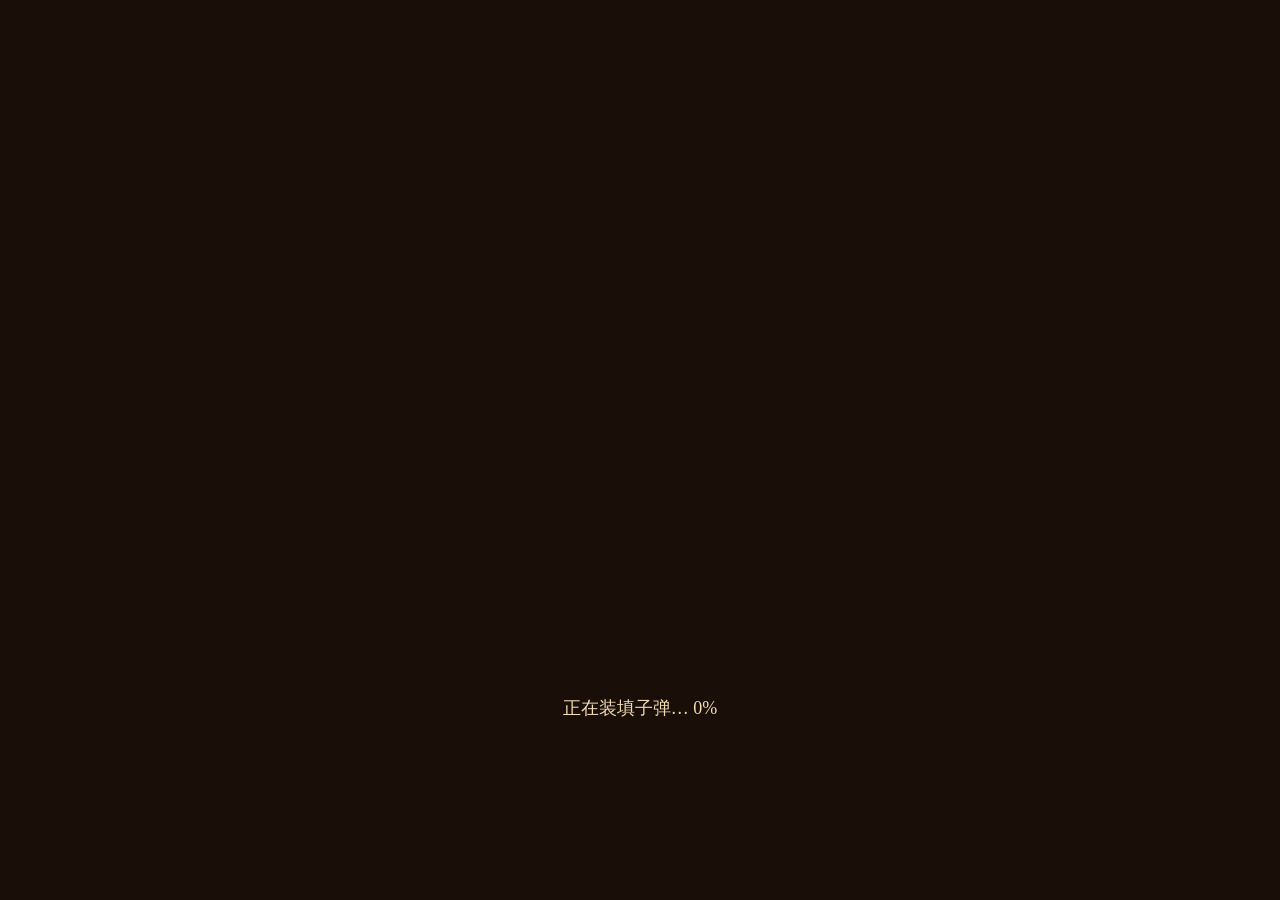
==== index.html @ d6b11331 "xibu" ====
<!DOCTYPE html>
<html lang="zh-CN">
<head>
<meta charset="UTF-8">
<meta name="viewport" content="width=device-width,initial-scale=1,maximum-scale=1,user-scalable=no,viewport-fit=cover">
<meta name="apple-mobile-web-app-capable" content="yes">
<title>西部赏金 · 红石镇</title>
<style>
:root{--vw:1vw;--vh:1vh}
#start.pz p,#start.pz h2,#start.pz h1{display:none}
#start.pz .poster::before{content:"暂停";display:block;font-size:22px;letter-spacing:6px;margin-bottom:8px}
*{margin:0;padding:0;box-sizing:border-box;-webkit-touch-callout:none;-webkit-user-select:none;user-select:none;-webkit-tap-highlight-color:transparent}
html,body{width:100%;height:100%;overflow:hidden;background:#1a0f08;touch-action:none;font-family:"Songti SC","STSong",serif;color:#f1dcb4}
canvas#c{position:fixed;inset:0;width:100%;height:100%;display:block}
.hidden{display:none!important}
#portrait{display:none;position:fixed;inset:0;z-index:999;background:#1a0f08;align-items:center;justify-content:center;font-size:22px;text-align:center;padding:20px}
@media (orientation:portrait){#portrait{display:flex;flex-direction:column;gap:18px}}
body.rot #portrait{display:none!important}
body.rot{position:fixed;top:0;left:0;width:var(--lw);height:var(--lh);transform-origin:0 0;transform:translateX(var(--sw)) rotate(90deg)}
#portrait button{font:inherit;font-size:18px;padding:10px 22px;border-radius:10px;border:1px solid #c9a46a;background:#5a2a14;color:#f1dcb4}
.btn.exit{background:#3a2418}
.screen{position:fixed;inset:0;z-index:50;display:flex;align-items:center;justify-content:center;background:radial-gradient(ellipse at center,rgba(40,22,10,.55),rgba(15,8,3,.92))}
.poster{background:#e8d2a2 url() ;color:#3b2310;border:3px solid #6b4220;box-shadow:0 10px 40px #000,inset 0 0 40px rgba(110,70,30,.45);padding:14px 26px;text-align:center;max-width:calc(var(--vw) * 92);max-height:calc(var(--vh) * 94);overflow:auto}
.poster h1{font-size:clamp(26px,calc(var(--vh) * 6),46px);letter-spacing:6px}
.poster h2{font-size:clamp(16px,calc(var(--vh) * 4),24px);margin:4px 0;color:#7a1d10}
.poster p{font-size:13px;margin:4px 0;line-height:1.5}
.btn{font-family:inherit;font-size:20px;padding:8px 28px;margin:8px 6px 2px;border:2px solid #4a2a10;background:#7a1d10;color:#f6e3bd;border-radius:4px;box-shadow:0 3px 0 #3b0d06}
.btn.alt{background:#5a3a1a}
.set{display:grid;grid-template-columns:auto 1fr auto;gap:6px 10px;align-items:center;font-size:14px;text-align:left;margin:8px auto 0;max-width:360px}
.set input[type=range]{width:100%}
#loading{position:fixed;left:50%;bottom:20%;transform:translateX(-50%);z-index:60;font-size:18px}
#hud{position:fixed;inset:0;pointer-events:none;z-index:10}
#bars{position:absolute;left:14px;top:12px;width:calc(var(--vw) * 30);max-width:230px}
.bar{height:10px;background:rgba(0,0,0,.5);border:1px solid rgba(255,230,190,.5);margin-bottom:5px;border-radius:2px;overflow:hidden}
.bar i{display:block;height:100%;width:100%}
#hp i{background:linear-gradient(90deg,#8e1a12,#d9452c)}#de i{background:linear-gradient(90deg,#a87a12,#f0c43a);width:0}
#info{position:absolute;top:10px;left:50%;transform:translateX(-50%);text-align:center;text-shadow:0 2px 3px #000;font-size:15px}
#mini{position:absolute;right:12px;top:10px;width:96px;height:96px;border-radius:50%;background:rgba(20,10,4,.45);border:1px solid rgba(255,230,190,.5)}
#ammo{position:absolute;left:50%;bottom:12px;transform:translateX(-50%);display:flex;gap:6px;align-items:center;font-size:15px;text-shadow:0 2px 3px #000}
#ammo b{width:11px;height:16px;border-radius:5px 5px 2px 2px;background:#e8c27a;border:1px solid #5a3a1a}#ammo b.e{background:rgba(0,0,0,.45)}
#cross{position:absolute;left:50%;top:50%;width:26px;height:26px;transform:translate(-50%,-50%)}
#cross:before,#cross:after{content:"";position:absolute;background:#fff;box-shadow:0 0 2px #000}
#cross:before{left:12px;top:0;width:2px;height:26px}#cross:after{top:12px;left:0;height:2px;width:26px}
#cross.on:before,#cross.on:after{background:#ff4a3a}
#hitm{position:absolute;left:50%;top:50%;width:34px;height:34px;transform:translate(-50%,-50%) rotate(45deg);border:2px solid #fff;opacity:0;transition:opacity .15s}
#wave{position:absolute;top:30%;width:100%;text-align:center;font-size:clamp(26px,calc(var(--vh) * 7),52px);text-shadow:0 3px 8px #000;opacity:0;transition:opacity .4s;letter-spacing:4px}
#dmg{position:absolute;inset:0;box-shadow:inset 0 0 120px rgba(170,0,0,.0);transition:box-shadow .3s}
#marks{position:absolute;inset:0}
.mk{position:absolute;color:#d61b10;font:bold 34px sans-serif;transform:translate(-50%,-50%);text-shadow:0 0 4px #000}
#vign{position:absolute;inset:0;background:radial-gradient(ellipse at center,transparent 45%,rgba(60,25,5,.75));opacity:0;transition:opacity .25s}
#duel{position:absolute;top:22%;width:100%;text-align:center;font-size:clamp(34px,calc(var(--vh) * 10),72px);text-shadow:0 4px 10px #000;letter-spacing:8px}
#touch{position:fixed;inset:0;z-index:20}
#joy{position:absolute;left:calc(var(--vw) * 4);bottom:calc(var(--vh) * 5);width:min(190px,calc(var(--vh) * 42));height:min(190px,calc(var(--vh) * 42));border-radius:50%;background:rgba(255,235,200,.10);border:2px solid rgba(255,235,200,.35);pointer-events:none}
#knob{position:absolute;left:50%;top:50%;width:42%;height:42%;margin:-21% 0 0 -21%;border-radius:50%;background:rgba(255,235,200,.45);border:2px solid rgba(255,255,255,.6)}
.tb{position:absolute;border-radius:50%;background:rgba(40,20,8,.45);border:2px solid rgba(255,230,190,.55);color:#f6e3bd;display:flex;align-items:center;justify-content:center;font-size:14px;text-shadow:0 1px 2px #000}
#bFire{right:calc(var(--vw) * 5);bottom:calc(var(--vh) * 9);width:min(110px,calc(var(--vh) * 25));height:min(110px,calc(var(--vh) * 25));background:rgba(130,25,12,.55);font-size:18px}
#bDE{right:calc(calc(var(--vw) * 5) + min(110px,calc(var(--vh) * 25)) + 10px);bottom:calc(calc(var(--vh) * 9) + min(110px,calc(var(--vh) * 25)) - 20px);width:min(70px,calc(var(--vh) * 16));height:min(70px,calc(var(--vh) * 16));font-size:12px}
#bRel{right:calc(calc(var(--vw) * 5) + min(110px,calc(var(--vh) * 25)) + 14px);bottom:calc(var(--vh) * 4);width:min(58px,calc(var(--vh) * 14));height:min(58px,calc(var(--vh) * 14));font-size:12px}
#bJump{right:calc(calc(var(--vw) * 5) + 10px);bottom:calc(calc(var(--vh) * 9) + min(110px,calc(var(--vh) * 25)) + 12px);width:min(56px,calc(var(--vh) * 13));height:min(56px,calc(var(--vh) * 13));font-size:12px}
#bSet{right:120px;top:12px;width:38px;height:38px;font-size:18px}
#bMute{right:166px;top:12px;width:38px;height:38px;font-size:16px}
.tb.on{background:rgba(240,190,60,.6)}
#bAim{right:calc(calc(var(--vw) * 5) + min(110px,calc(var(--vh) * 25)) + min(70px,calc(var(--vh) * 16)) + 22px);bottom:calc(calc(var(--vh) * 9) + min(110px,calc(var(--vh) * 25)) - 6px);width:min(66px,calc(var(--vh) * 15));height:min(66px,calc(var(--vh) * 15));font-size:13px;background:rgba(60,40,20,.5)}
#bAct{right:calc(calc(var(--vw) * 5) + min(110px,calc(var(--vh) * 25)) + min(58px,calc(var(--vh) * 14)) + 26px);bottom:calc(calc(var(--vh) * 4) + min(58px,calc(var(--vh) * 14)) + 12px);width:min(64px,calc(var(--vh) * 15));height:min(64px,calc(var(--vh) * 15));font-size:14px;background:rgba(200,150,50,.6)}
#actHint{position:fixed;left:50%;bottom:22%;transform:translateX(-50%);z-index:20;background:rgba(30,16,8,.7);padding:6px 16px;border-radius:6px;font-size:16px}
#shop .btn{display:block;margin:8px auto;min-width:220px}
#bHorse{right:calc(calc(var(--vw) * 5) + min(110px,calc(var(--vh) * 25)) + min(58px,calc(var(--vh) * 14)) + 26px);bottom:calc(var(--vh) * 4);width:min(58px,calc(var(--vh) * 14));height:min(58px,calc(var(--vh) * 14));font-size:13px;background:rgba(90,60,25,.55)}
#bGallop{left:calc(calc(var(--vw) * 4) + min(190px,calc(var(--vh) * 42)) + 12px);bottom:calc(var(--vh) * 6);width:min(62px,calc(var(--vh) * 15));height:min(62px,calc(var(--vh) * 15));font-size:13px;background:rgba(120,70,20,.55)}
#cross{transition:opacity .15s,transform .15s}

</style>
</head>
<body>
<canvas id="c"></canvas>
<div id="portrait"><div>请把手机横过来游玩</div><button id="forceRot">手机锁了方向？点这里直接横屏玩</button></div>
<div id="loading">正在装填子弹… 0%</div>

<div id="hud" class="hidden">
  <div id="bars"><div class="bar" id="hp"><i></i></div><div class="bar" id="de"><i></i></div></div>
  <div id="info"><span id="bounty">赏金 $0</span> · <span id="wavei">第 1 波</span> · <span id="left">剩 0</span></div>
  <canvas id="mini" width="192" height="192"></canvas>
  <div id="cross"></div><div id="hitm"></div>
  <div id="ammo"></div>
  <div id="wave"></div><div id="dmg"></div><div id="vign"></div><div id="marks"></div>
  <div id="duel"></div>
</div>

<div id="touch" class="hidden">
  <div id="joy"><div id="knob"></div></div>
  <div class="tb" id="bFire">开火</div>
  <div class="tb" id="bDE">死神<br>之眼</div>
  <div class="tb" id="bRel">换弹</div>
  <div class="tb" id="bJump">跳</div>
  <div class="tb" id="bAim">瞄准</div>
  <div class="tb hidden" id="bAct">互动</div>
  <div class="tb" id="bHorse">唤马</div>
  <div class="tb" id="bGallop">疾驰</div>
  <div class="tb" id="bSet">⚙</div>
  <div class="tb" id="bMute">🔊</div>
</div>

<div id="start" class="screen hidden"><div class="poster">
  <h2>悬 赏</h2><h1>秃鹫帮</h1><h2>赏金 $500 · 死活不论</h2>
  <p>红石镇是开放的：逛街、去杂货铺买补给、在酒馆喝一杯；到警长告示板接下秃鹫帮的悬赏就开打。</p>
  <p>左边摇杆走路（推到底奔跑），右半屏拖动转视角，按住「瞄准」越肩瞄准，开火键也能拖动瞄准。<br>「唤马」吹口哨叫马，靠近后「上马」，骑马时摇杆控制方向，推到底跑起来，「疾驰」或双击摇杆全速。<br>死神之眼：时间变慢，点敌人打标记，再按一次连发。电脑：WASD / 鼠标 / 右键瞄准 / F 上下马 / H 唤马 / Shift 疾驰 / T 互动。走到发光圆圈里按「互动」。</p>
  <div class="set">
    <span>视角灵敏度</span><input type="range" id="sSens" min="0.3" max="3" step="0.1"><span id="vSens"></span>
    <span>辅助瞄准</span><select id="sAim"><option value="2">强</option><option value="1">弱</option><option value="0">关</option></select><span></span>
    <span>画质</span><select id="sQ"><option value="2">高</option><option value="1">中</option><option value="0">低</option></select><span></span>
    <span>旋转屏幕</span><select id="sRot"><option value="0">跟随手机</option><option value="1">强制横屏</option></select><span></span>
  </div>
  <button class="btn" id="go">开 始</button><button class="btn alt hidden" id="resume">继 续</button><button class="btn exit hidden" id="quit">退出到主菜单</button>
</div></div>

<div id="shop" class="screen hidden"><div class="poster"><h1 id="shopT"></h1><div id="shopBody"></div><button class="btn exit" id="shopX">离 开</button></div></div>
<div id="actHint" class="hidden"></div>

<div id="end" class="screen hidden"><div class="poster">
  <h1 id="endT">你倒下了</h1><p id="endS"></p>
  <button class="btn" id="again">再来一局</button><button class="btn alt hidden" id="roam">回镇上逛逛</button>
</div></div>

<script type="importmap">{"imports":{"three":"./vendor/three.module.min.js"}}</script>
<script type="module" src="js/main.js"></script>
</body>
</html>
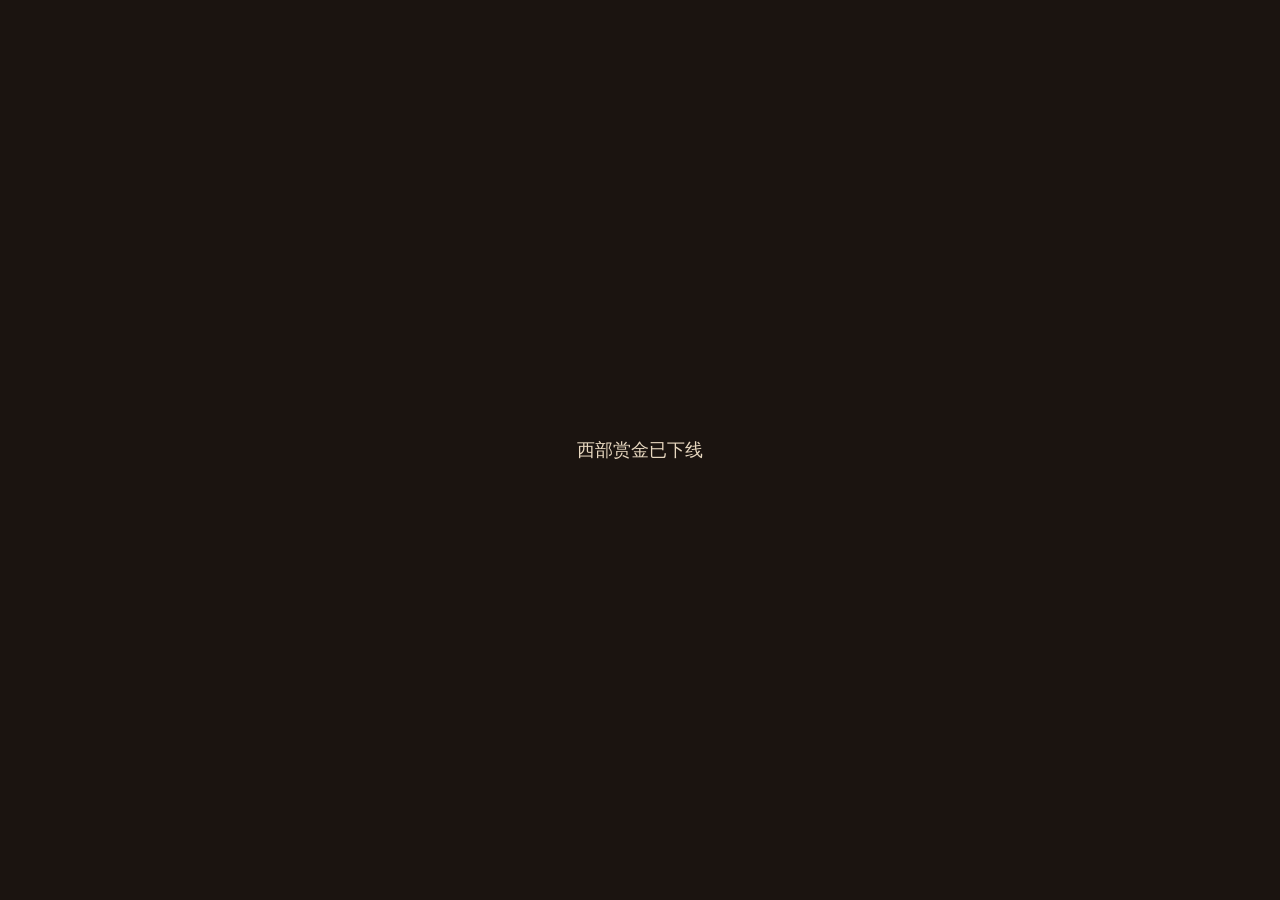
==== commit a0e48c5b: "西部赏金下线：根目录换成下线提示页，删除 js/assets/vendor（其他游戏子目录不受影响）" ====
--- a/index.html
+++ b/index.html
@@ -1,126 +1,5 @@
 <!DOCTYPE html>
-<html lang="zh-CN">
-<head>
-<meta charset="UTF-8">
-<meta name="viewport" content="width=device-width,initial-scale=1,maximum-scale=1,user-scalable=no,viewport-fit=cover">
-<meta name="apple-mobile-web-app-capable" content="yes">
-<title>西部赏金 · 红石镇</title>
-<style>
-:root{--vw:1vw;--vh:1vh}
-#start.pz p,#start.pz h2,#start.pz h1{display:none}
-#start.pz .poster::before{content:"暂停";display:block;font-size:22px;letter-spacing:6px;margin-bottom:8px}
-*{margin:0;padding:0;box-sizing:border-box;-webkit-touch-callout:none;-webkit-user-select:none;user-select:none;-webkit-tap-highlight-color:transparent}
-html,body{width:100%;height:100%;overflow:hidden;background:#1a0f08;touch-action:none;font-family:"Songti SC","STSong",serif;color:#f1dcb4}
-canvas#c{position:fixed;inset:0;width:100%;height:100%;display:block}
-.hidden{display:none!important}
-#portrait{display:none;position:fixed;inset:0;z-index:999;background:#1a0f08;align-items:center;justify-content:center;font-size:22px;text-align:center;padding:20px}
-@media (orientation:portrait){#portrait{display:flex;flex-direction:column;gap:18px}}
-body.rot #portrait{display:none!important}
-body.rot{position:fixed;top:0;left:0;width:var(--lw);height:var(--lh);transform-origin:0 0;transform:translateX(var(--sw)) rotate(90deg)}
-#portrait button{font:inherit;font-size:18px;padding:10px 22px;border-radius:10px;border:1px solid #c9a46a;background:#5a2a14;color:#f1dcb4}
-.btn.exit{background:#3a2418}
-.screen{position:fixed;inset:0;z-index:50;display:flex;align-items:center;justify-content:center;background:radial-gradient(ellipse at center,rgba(40,22,10,.55),rgba(15,8,3,.92))}
-.poster{background:#e8d2a2 url() ;color:#3b2310;border:3px solid #6b4220;box-shadow:0 10px 40px #000,inset 0 0 40px rgba(110,70,30,.45);padding:14px 26px;text-align:center;max-width:calc(var(--vw) * 92);max-height:calc(var(--vh) * 94);overflow:auto}
-.poster h1{font-size:clamp(26px,calc(var(--vh) * 6),46px);letter-spacing:6px}
-.poster h2{font-size:clamp(16px,calc(var(--vh) * 4),24px);margin:4px 0;color:#7a1d10}
-.poster p{font-size:13px;margin:4px 0;line-height:1.5}
-.btn{font-family:inherit;font-size:20px;padding:8px 28px;margin:8px 6px 2px;border:2px solid #4a2a10;background:#7a1d10;color:#f6e3bd;border-radius:4px;box-shadow:0 3px 0 #3b0d06}
-.btn.alt{background:#5a3a1a}
-.set{display:grid;grid-template-columns:auto 1fr auto;gap:6px 10px;align-items:center;font-size:14px;text-align:left;margin:8px auto 0;max-width:360px}
-.set input[type=range]{width:100%}
-#loading{position:fixed;left:50%;bottom:20%;transform:translateX(-50%);z-index:60;font-size:18px}
-#hud{position:fixed;inset:0;pointer-events:none;z-index:10}
-#bars{position:absolute;left:14px;top:12px;width:calc(var(--vw) * 30);max-width:230px}
-.bar{height:10px;background:rgba(0,0,0,.5);border:1px solid rgba(255,230,190,.5);margin-bottom:5px;border-radius:2px;overflow:hidden}
-.bar i{display:block;height:100%;width:100%}
-#hp i{background:linear-gradient(90deg,#8e1a12,#d9452c)}#de i{background:linear-gradient(90deg,#a87a12,#f0c43a);width:0}
-#info{position:absolute;top:10px;left:50%;transform:translateX(-50%);text-align:center;text-shadow:0 2px 3px #000;font-size:15px}
-#mini{position:absolute;right:12px;top:10px;width:96px;height:96px;border-radius:50%;background:rgba(20,10,4,.45);border:1px solid rgba(255,230,190,.5)}
-#ammo{position:absolute;left:50%;bottom:12px;transform:translateX(-50%);display:flex;gap:6px;align-items:center;font-size:15px;text-shadow:0 2px 3px #000}
-#ammo b{width:11px;height:16px;border-radius:5px 5px 2px 2px;background:#e8c27a;border:1px solid #5a3a1a}#ammo b.e{background:rgba(0,0,0,.45)}
-#cross{position:absolute;left:50%;top:50%;width:26px;height:26px;transform:translate(-50%,-50%)}
-#cross:before,#cross:after{content:"";position:absolute;background:#fff;box-shadow:0 0 2px #000}
-#cross:before{left:12px;top:0;width:2px;height:26px}#cross:after{top:12px;left:0;height:2px;width:26px}
-#cross.on:before,#cross.on:after{background:#ff4a3a}
-#hitm{position:absolute;left:50%;top:50%;width:34px;height:34px;transform:translate(-50%,-50%) rotate(45deg);border:2px solid #fff;opacity:0;transition:opacity .15s}
-#wave{position:absolute;top:30%;width:100%;text-align:center;font-size:clamp(26px,calc(var(--vh) * 7),52px);text-shadow:0 3px 8px #000;opacity:0;transition:opacity .4s;letter-spacing:4px}
-#dmg{position:absolute;inset:0;box-shadow:inset 0 0 120px rgba(170,0,0,.0);transition:box-shadow .3s}
-#marks{position:absolute;inset:0}
-.mk{position:absolute;color:#d61b10;font:bold 34px sans-serif;transform:translate(-50%,-50%);text-shadow:0 0 4px #000}
-#vign{position:absolute;inset:0;background:radial-gradient(ellipse at center,transparent 45%,rgba(60,25,5,.75));opacity:0;transition:opacity .25s}
-#duel{position:absolute;top:22%;width:100%;text-align:center;font-size:clamp(34px,calc(var(--vh) * 10),72px);text-shadow:0 4px 10px #000;letter-spacing:8px}
-#touch{position:fixed;inset:0;z-index:20}
-#joy{position:absolute;left:calc(var(--vw) * 4);bottom:calc(var(--vh) * 5);width:min(190px,calc(var(--vh) * 42));height:min(190px,calc(var(--vh) * 42));border-radius:50%;background:rgba(255,235,200,.10);border:2px solid rgba(255,235,200,.35);pointer-events:none}
-#knob{position:absolute;left:50%;top:50%;width:42%;height:42%;margin:-21% 0 0 -21%;border-radius:50%;background:rgba(255,235,200,.45);border:2px solid rgba(255,255,255,.6)}
-.tb{position:absolute;border-radius:50%;background:rgba(40,20,8,.45);border:2px solid rgba(255,230,190,.55);color:#f6e3bd;display:flex;align-items:center;justify-content:center;font-size:14px;text-shadow:0 1px 2px #000}
-#bFire{right:calc(var(--vw) * 5);bottom:calc(var(--vh) * 9);width:min(110px,calc(var(--vh) * 25));height:min(110px,calc(var(--vh) * 25));background:rgba(130,25,12,.55);font-size:18px}
-#bDE{right:calc(calc(var(--vw) * 5) + min(110px,calc(var(--vh) * 25)) + 10px);bottom:calc(calc(var(--vh) * 9) + min(110px,calc(var(--vh) * 25)) - 20px);width:min(70px,calc(var(--vh) * 16));height:min(70px,calc(var(--vh) * 16));font-size:12px}
-#bRel{right:calc(calc(var(--vw) * 5) + min(110px,calc(var(--vh) * 25)) + 14px);bottom:calc(var(--vh) * 4);width:min(58px,calc(var(--vh) * 14));height:min(58px,calc(var(--vh) * 14));font-size:12px}
-#bJump{right:calc(calc(var(--vw) * 5) + 10px);bottom:calc(calc(var(--vh) * 9) + min(110px,calc(var(--vh) * 25)) + 12px);width:min(56px,calc(var(--vh) * 13));height:min(56px,calc(var(--vh) * 13));font-size:12px}
-#bSet{right:120px;top:12px;width:38px;height:38px;font-size:18px}
-#bMute{right:166px;top:12px;width:38px;height:38px;font-size:16px}
-.tb.on{background:rgba(240,190,60,.6)}
-#bAim{right:calc(calc(var(--vw) * 5) + min(110px,calc(var(--vh) * 25)) + min(70px,calc(var(--vh) * 16)) + 22px);bottom:calc(calc(var(--vh) * 9) + min(110px,calc(var(--vh) * 25)) - 6px);width:min(66px,calc(var(--vh) * 15));height:min(66px,calc(var(--vh) * 15));font-size:13px;background:rgba(60,40,20,.5)}
-#bAct{right:calc(calc(var(--vw) * 5) + min(110px,calc(var(--vh) * 25)) + min(58px,calc(var(--vh) * 14)) + 26px);bottom:calc(calc(var(--vh) * 4) + min(58px,calc(var(--vh) * 14)) + 12px);width:min(64px,calc(var(--vh) * 15));height:min(64px,calc(var(--vh) * 15));font-size:14px;background:rgba(200,150,50,.6)}
-#actHint{position:fixed;left:50%;bottom:22%;transform:translateX(-50%);z-index:20;background:rgba(30,16,8,.7);padding:6px 16px;border-radius:6px;font-size:16px}
-#shop .btn{display:block;margin:8px auto;min-width:220px}
-#bHorse{right:calc(calc(var(--vw) * 5) + min(110px,calc(var(--vh) * 25)) + min(58px,calc(var(--vh) * 14)) + 26px);bottom:calc(var(--vh) * 4);width:min(58px,calc(var(--vh) * 14));height:min(58px,calc(var(--vh) * 14));font-size:13px;background:rgba(90,60,25,.55)}
-#bGallop{left:calc(calc(var(--vw) * 4) + min(190px,calc(var(--vh) * 42)) + 12px);bottom:calc(var(--vh) * 6);width:min(62px,calc(var(--vh) * 15));height:min(62px,calc(var(--vh) * 15));font-size:13px;background:rgba(120,70,20,.55)}
-#cross{transition:opacity .15s,transform .15s}
-
-</style>
-</head>
-<body>
-<canvas id="c"></canvas>
-<div id="portrait"><div>请把手机横过来游玩</div><button id="forceRot">手机锁了方向？点这里直接横屏玩</button></div>
-<div id="loading">正在装填子弹… 0%</div>
-
-<div id="hud" class="hidden">
-  <div id="bars"><div class="bar" id="hp"><i></i></div><div class="bar" id="de"><i></i></div></div>
-  <div id="info"><span id="bounty">赏金 $0</span> · <span id="wavei">第 1 波</span> · <span id="left">剩 0</span></div>
-  <canvas id="mini" width="192" height="192"></canvas>
-  <div id="cross"></div><div id="hitm"></div>
-  <div id="ammo"></div>
-  <div id="wave"></div><div id="dmg"></div><div id="vign"></div><div id="marks"></div>
-  <div id="duel"></div>
-</div>
-
-<div id="touch" class="hidden">
-  <div id="joy"><div id="knob"></div></div>
-  <div class="tb" id="bFire">开火</div>
-  <div class="tb" id="bDE">死神<br>之眼</div>
-  <div class="tb" id="bRel">换弹</div>
-  <div class="tb" id="bJump">跳</div>
-  <div class="tb" id="bAim">瞄准</div>
-  <div class="tb hidden" id="bAct">互动</div>
-  <div class="tb" id="bHorse">唤马</div>
-  <div class="tb" id="bGallop">疾驰</div>
-  <div class="tb" id="bSet">⚙</div>
-  <div class="tb" id="bMute">🔊</div>
-</div>
-
-<div id="start" class="screen hidden"><div class="poster">
-  <h2>悬 赏</h2><h1>秃鹫帮</h1><h2>赏金 $500 · 死活不论</h2>
-  <p>红石镇是开放的：逛街、去杂货铺买补给、在酒馆喝一杯；到警长告示板接下秃鹫帮的悬赏就开打。</p>
-  <p>左边摇杆走路（推到底奔跑），右半屏拖动转视角，按住「瞄准」越肩瞄准，开火键也能拖动瞄准。<br>「唤马」吹口哨叫马，靠近后「上马」，骑马时摇杆控制方向，推到底跑起来，「疾驰」或双击摇杆全速。<br>死神之眼：时间变慢，点敌人打标记，再按一次连发。电脑：WASD / 鼠标 / 右键瞄准 / F 上下马 / H 唤马 / Shift 疾驰 / T 互动。走到发光圆圈里按「互动」。</p>
-  <div class="set">
-    <span>视角灵敏度</span><input type="range" id="sSens" min="0.3" max="3" step="0.1"><span id="vSens"></span>
-    <span>辅助瞄准</span><select id="sAim"><option value="2">强</option><option value="1">弱</option><option value="0">关</option></select><span></span>
-    <span>画质</span><select id="sQ"><option value="2">高</option><option value="1">中</option><option value="0">低</option></select><span></span>
-    <span>旋转屏幕</span><select id="sRot"><option value="0">跟随手机</option><option value="1">强制横屏</option></select><span></span>
-  </div>
-  <button class="btn" id="go">开 始</button><button class="btn alt hidden" id="resume">继 续</button><button class="btn exit hidden" id="quit">退出到主菜单</button>
-</div></div>
-
-<div id="shop" class="screen hidden"><div class="poster"><h1 id="shopT"></h1><div id="shopBody"></div><button class="btn exit" id="shopX">离 开</button></div></div>
-<div id="actHint" class="hidden"></div>
-
-<div id="end" class="screen hidden"><div class="poster">
-  <h1 id="endT">你倒下了</h1><p id="endS"></p>
-  <button class="btn" id="again">再来一局</button><button class="btn alt hidden" id="roam">回镇上逛逛</button>
-</div></div>
-
-<script type="importmap">{"imports":{"three":"./vendor/three.module.min.js"}}</script>
-<script type="module" src="js/main.js"></script>
-</body>
-</html>
+<html lang="zh-CN"><head><meta charset="UTF-8"><meta name="viewport" content="width=device-width,initial-scale=1">
+<meta name="robots" content="noindex"><title>已下线</title>
+<style>body{margin:0;height:100vh;display:flex;align-items:center;justify-content:center;background:#1b1410;color:#e8d8c0;font:18px/1.6 system-ui,sans-serif;text-align:center}</style>
+</head><body><div>西部赏金已下线</div></body></html>
